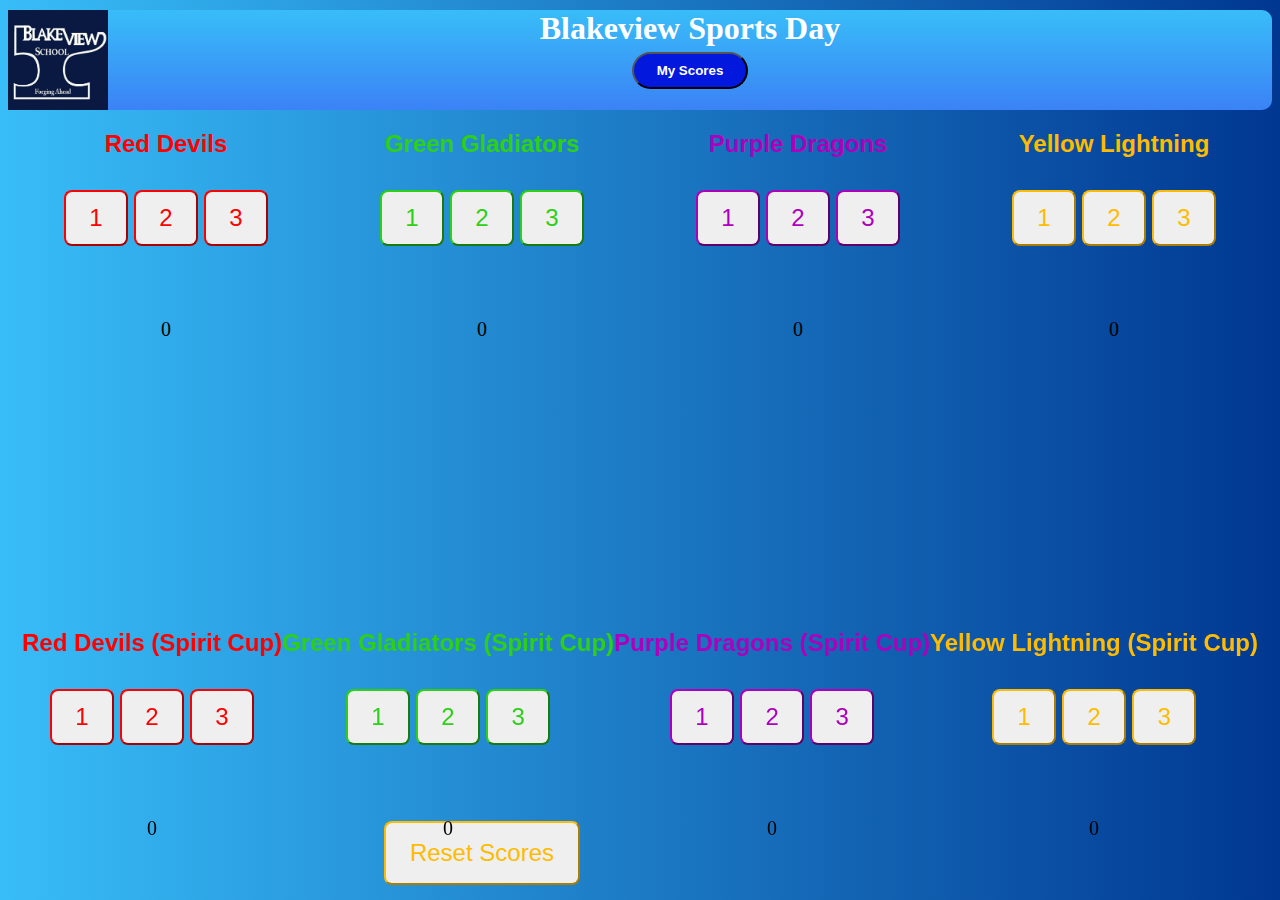
==== index.html @ 3027ed46 "Update index.html" ====
<!DOCTYPE html>
<html>

<head>
    <meta charset="UTF-8">
    <meta name="viewport">
    <title>Blakeview Sports Day</title>
    <link rel="stylesheet" href="index.css">
    <link rel="icon" type="image/jpg" sizes="16x16" href="./images/Blakeview JPG.jpg">
    <script src="index.js"></script>
    <style>
        .topnav {
            height: 100px;
        }
        .topnav img {
            height: 100%; 
            float: left;
        }
    </style>
</head>

<body>
    <div class="topnav">
        <img src="./images/Blakeview JPG.jpg" alt="Blakeview Image" style="width: 100px; height: 100px;">
        <h1>Blakeview Sports Day</h1>
        <button class="my-scores" href="./scoreboard.html" , onclick="finaliseScores()">My Scores</button>
    </div>
    <div class="Teams">
        <div class="team-1">
            <h2 class="team-1">Red Devils</h2>
            <div class="button-red">
                <button class="button-red" type="button" onclick="addScore('red-score',1)">1</button>
                <button class="button-red" type="button" onclick="addScore('red-score',2)">2</button>
                <button class="button-red" type="button" onclick="addScore('red-score',3)">3</button>
            </div>
            <div class="score-1" id="red-score">0</div>
        </div>
        <div class="team-2">
            <h2 class="team-2">Green Gladiators</h2>
            <div class="button-green">
                <button class="button-green" type="button" onclick="addScore('green-score',1)">1</button>
                <button class="button-green" type="button" onclick="addScore('green-score',2)">2</button>
                <button class="button-green" type="button" onclick="addScore('green-score',3)">3</button>
            </div>
            <div class="score-2" id="green-score">0</div>
        </div>
        <div class="team-3">
            <h2 class="team-3">Purple Dragons</h2>
            <div class="button-purple">
                <button class="button-purple" type="button" onclick="addScore('purple-score',1)">1</button>
                <button class="button-purple" type="button" onclick="addScore('purple-score',2)">2</button>
                <button class="button-purple" type="button" onclick="addScore('purple-score',3)">3</button>
            </div>
            <div class="score-3" id="purple-score">0</div>
        </div>
        <div class="team-4">
            <h2 class="team-4">Yellow Lightning</h2>
            <div class="button-yellow">
                <button class="button-yellow" type="button" onclick="addScore('yellow-score',1)">1</button>
                <button class="button-yellow" type="button" onclick="addScore('yellow-score',2)">2</button>
                <button class="button-yellow" type="button" onclick="addScore('yellow-score',3)">3</button>
            </div>
            <div class="score-4" id="yellow-score">0</div>
            <button class="reset-button" type="button" onclick="resetScore()">Reset Scores</button>
        </div>
        
        <!-- Spirit Cup buttons in separate div classes -->
        <div class="Spirit-Cup">
            <div class="team-1-spirit">
                <h2 class="team-1">Red Devils (Spirit Cup)</h2>
                <div class="button-red">
                    <button class="button-red" type="button" onclick="addScore('red-score-spirit',1)">1</button>
                    <button class="button-red" type="button" onclick="addScore('red-score-spirit',2)">2</button>
                    <button class="button-red" type="button" onclick="addScore('red-score-spirit',3)">3</button>
                </div>
                <div class="score-1" id="red-score-spirit">0</div>
            </div>
    
            <div class="team-2-spirit">
                <h2 class="team-2">Green Gladiators (Spirit Cup)</h2>
                <div class="button-green">
                    <button class="button-green" type="button" onclick="addScore('green-score-spirit',1)">1</button>
                    <button class="button-green" type="button" onclick="addScore('green-score-spirit',2)">2</button>
                    <button class="button-green" type="button" onclick="addScore('green-score-spirit',3)">3</button>
                </div>
                <div class="score-2" id="green-score-spirit">0</div>
            </div>
    
            <div class="team-3-spirit">
                <h2 class="team-3">Purple Dragons (Spirit Cup)</h2>
                <div class="button-purple">
                    <button class="button-purple" type="button" onclick="addScore('purple-score-spirit',1)">1</button>
                    <button class="button-purple" type="button" onclick="addScore('purple-score-spirit',2)">2</button>
                    <button class="button-purple" type="button" onclick="addScore('purple-score-spirit',3)">3</button>
                </div>
                <div class="score-3" id="purple-score-spirit">0</div>
            </div>
    
            <div class="team-4-spirit">
                <h2 class="team-4">Yellow Lightning (Spirit Cup)</h2>
                <div class="button-yellow">
                    <button class="button-yellow" type="button" onclick="addScore('yellow-score-spirit',1)">1</button>
                    <button class="button-yellow" type="button" onclick="addScore('yellow-score-spirit',2)">2</button>
                    <button class="button-yellow" type="button" onclick="addScore('yellow-score-spirit',3)">3</button>
                </div>
                <div class="score-4" id="yellow-score-spirit">0</div>
            </div>
        </div>
    </div>

    <footer></footer>
</body>

</html>
---- index.css ----
.topnav {
  text-align: center;
  background-image: linear-gradient(rgb(56, 189, 248), rgb(59, 130, 246));
  border-radius: 10px;
  margin-top: auto;
}


h1 {
  color: rgb(255, 255, 255);
  font-family:Cambria, Cochin, Georgia, Times, 'Times New Roman', serif;
  margin-bottom: 5px;
  margin-top: 10px;
  position: static;
  grid-template-columns: 4;
  grid-template-rows: 3;
}

.my-scores {
  padding: 9px 23px;
  border-radius: 100px;
  background-color: #0318dd;
  color: #ffffff;
  font-weight: bold;
  transition: all 0.5s;
  display: inline;
  
}

.my-scores:hover {
  cursor: pointer;
  outline: 0;
  color: #ffffff;
  background-color: #0318dd;
  border-color: #0318dd;
}


.Spirit-Cup {
  display: flex;
  position: absolute;
  bottom: 0;
  font-weight: bold;
  transition: all 0.5s;
  -webkit-transition: all 0.5s;
  justify-content: space-around;
  text-align: center;
  flex:1
}

.Teams {
  display: flex;
  bottom: 0;
  font-weight: bold;
  transition: all 0.5s;
  -webkit-transition: all 0.5s;
  justify-content: space-around;
  text-align: center;
  flex:1;

}

.team-1,
.team-1-spirit {
  color: #ff0000;
}

.team-2,
.team-2-spirit {
  color: #2dcf17;
}

.team-3,
.team-3-spirit {
  color: #ad00bd;
}

.team-4,
.team-4-spirit {
  color: #ffbb00;
}




.button-red {
  color: #ff0000;
  border-color: #ff0000;

  bottom: 20px;
  right: 20px;outline: 0;
  background-color: none;
  font-weight: 400;
  text-align: center;
  padding: 12px 23px;
  font-size: 24px;
  border-radius: .50rem;

}

.button-green {
  color: #2dcf17;
  border-color: #2dcf17;

  bottom: 20px;
  right: 20px;outline: 0;
  background-color: none;
  font-weight: 400;
  text-align: center;
  padding: 12px 23px;
  font-size: 24px;
  border-radius: .50rem;

}


.button-purple {
  color: #ad00bd;
  border-color: #ad00bd;

  right: 20px;outline: 0;
  background-color: none;
  font-weight: 400;
  text-align: center;
  padding: 12px 23px;
  font-size: 24px;
  border-radius: .50rem;

}

.button-yellow {
  color: #ffbb00;
  border-color: #ffbb00;

  bottom: 20px;
  right: 20px;outline: 0;
  background-color: none;
  font-weight: 400;
  text-align: center;
  padding: 12px 23px;
  font-size: 24px;
  border-radius: .50rem;

}

.reset-button {
  color: #ffbb00;
  border-color: #ffbb00;

  position: fixed;
  bottom: 15px;
  right: 700px;
  outline: 0;
  font-weight: 400;
  text-align: center;
  padding: 16px 24px;
  font-size: 24px;
  border-radius: .50rem;
  
}

.button-red:hover {
  cursor: pointer;
  outline: 0;
  color: #ffffff;
  border-color: #ff0000;
  background-color: #ff0000;
}

.button-green:hover {
  cursor: pointer;
  outline: 0;
  color: #ffffff;
  background-color: #2dcf17;
  border-color: #2dcf17;
}

.button-purple:hover {
  cursor: pointer;
  outline: 0;
  color: #ffffff;
  background-color: #ad00bd;
  border-color: #ad00bd;
}

.button-yellow:hover {
  cursor: pointer;
  outline: 0;
  color: #ffffff;
  background-color: #ffbb00;
  border-color: #ffbb00;
}

.reset-button:hover {
  cursor: pointer;
  outline: 0;
  color: #ffffff;
  background-color: #ffbb00;
  border-color: #ffbb00;
}


.score-1,
.score-2,
.score-3,
.score-4 {
  color: #000000;
  border-color: #000000;
  font-weight: 400;
  text-align: center;
  padding: 60px 25px;
  font-size: 20px;
  font-family: 'Times New Roman', Times, serif;
  font-style: bold;
  border-radius: .50rem;
}

body {
  background-image: linear-gradient(to right, rgb(56, 189, 248), rgb(0, 55, 145));
  font-family: Arial, sans-serif;
}

@media (max-width: 768px) {
  .Teams {    
    align-items: center;
  }

  .Spirit-Cup {
    align-items: center;
  }

  .button-red,
  .button-green,
  .button-purple,
  .button-yellow,
  .button-red.new-buttons,
  .button-green.new-buttons,
  .button-purple.new-buttons,
  .button-yellow.new-buttons {
    width: 100%;
  }


}
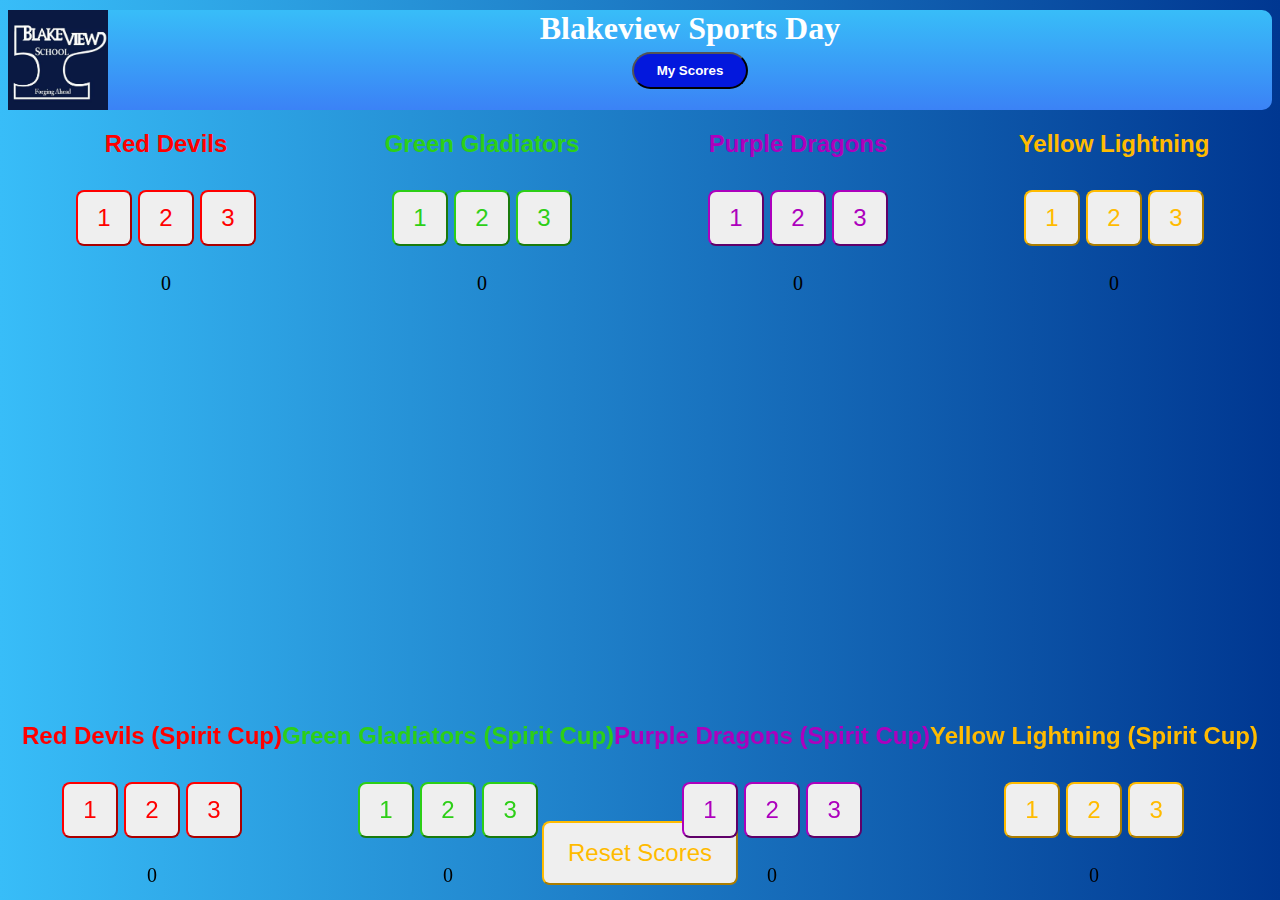
==== commit 2e7cd020: "Update index.html" ====
--- a/index.html
+++ b/index.html
@@ -1,6 +1,5 @@
 <!DOCTYPE html>
 <html>
-
 <head>
     <meta charset="UTF-8">
     <meta name="viewport">
@@ -18,97 +17,99 @@
         }
     </style>
 </head>
-
 <body>
     <div class="topnav">
         <img src="./images/Blakeview JPG.jpg" alt="Blakeview Image" style="width: 100px; height: 100px;">
         <h1>Blakeview Sports Day</h1>
-        <button class="my-scores" href="./scoreboard.html" , onclick="finaliseScores()">My Scores</button>
+        <button class="my-scores" href="./scoreboard.html" onclick="finaliseScores()">My Scores</button>
     </div>
+    
     <div class="Teams">
         <div class="team-1">
             <h2 class="team-1">Red Devils</h2>
             <div class="button-red">
-                <button class="button-red" type="button" onclick="addScore('red-score',1)">1</button>
-                <button class="button-red" type="button" onclick="addScore('red-score',2)">2</button>
-                <button class="button-red" type="button" onclick="addScore('red-score',3)">3</button>
+                <button class="button-red" type="button" onclick="addScore('red-score', 1)">1</button>
+                <button class="button-red" type="button" onclick="addScore('red-score', 2)">2</button>
+                <button class="button-red" type="button" onclick="addScore('red-score', 3)">3</button>
             </div>
             <div class="score-1" id="red-score">0</div>
         </div>
+        
         <div class="team-2">
             <h2 class="team-2">Green Gladiators</h2>
             <div class="button-green">
-                <button class="button-green" type="button" onclick="addScore('green-score',1)">1</button>
-                <button class="button-green" type="button" onclick="addScore('green-score',2)">2</button>
-                <button class="button-green" type="button" onclick="addScore('green-score',3)">3</button>
+                <button class="button-green" type="button" onclick="addScore('green-score', 1)">1</button>
+                <button class="button-green" type="button" onclick="addScore('green-score', 2)">2</button>
+                <button class="button-green" type="button" onclick="addScore('green-score', 3)">3</button>
             </div>
-            <div class="score-2" id="green-score">0</div>
+            <div class ="score-2" id="green-score">0</div>
         </div>
+
         <div class="team-3">
             <h2 class="team-3">Purple Dragons</h2>
             <div class="button-purple">
-                <button class="button-purple" type="button" onclick="addScore('purple-score',1)">1</button>
-                <button class="button-purple" type="button" onclick="addScore('purple-score',2)">2</button>
-                <button class="button-purple" type="button" onclick="addScore('purple-score',3)">3</button>
+                <button class="button-purple" type="button" onclick="addScore('purple-score', 1)">1</button>
+                <button class="button-purple" type="button" onclick="addScore('purple-score', 2)">2</button>
+                <button class="button-purple" type="button" onclick="addScore('purple-score', 3)">3</button>
             </div>
             <div class="score-3" id="purple-score">0</div>
         </div>
+
         <div class="team-4">
             <h2 class="team-4">Yellow Lightning</h2>
             <div class="button-yellow">
-                <button class="button-yellow" type="button" onclick="addScore('yellow-score',1)">1</button>
-                <button class="button-yellow" type="button" onclick="addScore('yellow-score',2)">2</button>
-                <button class="button-yellow" type="button" onclick="addScore('yellow-score',3)">3</button>
+                <button class="button-yellow" type="button" onclick="addScore('yellow-score', 1)">1</button>
+                <button class="button-yellow" type="button" onclick="addScore('yellow-score', 2)">2</button>
+                <button class="button-yellow" type="button" onclick="addScore('yellow-score', 3)">3</button>
             </div>
             <div class="score-4" id="yellow-score">0</div>
             <button class="reset-button" type="button" onclick="resetScore()">Reset Scores</button>
         </div>
+
         
-        <!-- Spirit Cup buttons in separate div classes -->
         <div class="Spirit-Cup">
             <div class="team-1-spirit">
                 <h2 class="team-1">Red Devils (Spirit Cup)</h2>
                 <div class="button-red">
-                    <button class="button-red" type="button" onclick="addScore('red-score-spirit',1)">1</button>
-                    <button class="button-red" type="button" onclick="addScore('red-score-spirit',2)">2</button>
-                    <button class="button-red" type="button" onclick="addScore('red-score-spirit',3)">3</button>
+                    <button class="button-red" type="button" onclick="addScore('red-score-spirit', 1)">1</button>
+                    <button class="button-red" type="button" onclick="addScore('red-score-spirit', 2)">2</button>
+                    <button class="button-red" type="button" onclick="addScore('red-score-spirit', 3)">3</button>
                 </div>
                 <div class="score-1" id="red-score-spirit">0</div>
             </div>
-    
+
             <div class="team-2-spirit">
                 <h2 class="team-2">Green Gladiators (Spirit Cup)</h2>
                 <div class="button-green">
-                    <button class="button-green" type="button" onclick="addScore('green-score-spirit',1)">1</button>
-                    <button class="button-green" type="button" onclick="addScore('green-score-spirit',2)">2</button>
-                    <button class="button-green" type="button" onclick="addScore('green-score-spirit',3)">3</button>
+                    <button class="button-green" type="button" onclick="addScore('green-score-spirit', 1)">1</button>
+                    <button class="button-green" type="button" onclick="addScore('green-score-spirit', 2)">2</button>
+                    <button class="button-green" type="button" onclick="addScore('green-score-spirit', 3)">3</button>
                 </div>
                 <div class="score-2" id="green-score-spirit">0</div>
             </div>
-    
+
             <div class="team-3-spirit">
                 <h2 class="team-3">Purple Dragons (Spirit Cup)</h2>
                 <div class="button-purple">
-                    <button class="button-purple" type="button" onclick="addScore('purple-score-spirit',1)">1</button>
-                    <button class="button-purple" type="button" onclick="addScore('purple-score-spirit',2)">2</button>
-                    <button class="button-purple" type="button" onclick="addScore('purple-score-spirit',3)">3</button>
+                    <button class="button-purple" type="button" onclick="addScore('purple-score-spirit', 1)">1</button>
+                    <button class="button-purple" type="button" onclick="addScore('purple-score-spirit', 2)">2</button>
+                    <button class="button-purple" type="button" onclick="addScore('purple-score-spirit', 3)">3</button>
                 </div>
                 <div class="score-3" id="purple-score-spirit">0</div>
             </div>
-    
+
             <div class="team-4-spirit">
                 <h2 class="team-4">Yellow Lightning (Spirit Cup)</h2>
                 <div class="button-yellow">
-                    <button class="button-yellow" type="button" onclick="addScore('yellow-score-spirit',1)">1</button>
-                    <button class="button-yellow" type="button" onclick="addScore('yellow-score-spirit',2)">2</button>
-                    <button class="button-yellow" type="button" onclick="addScore('yellow-score-spirit',3)">3</button>
+                    <button class="button-yellow" type="button" onclick="addScore('yellow-score-spirit', 1)">1</button>
+                    <button class="button-yellow" type="button" onclick="addScore('yellow-score-spirit', 2)">2</button>
+                    <button class="button-yellow" type="button" onclick="addScore('yellow-score-spirit', 3)">3</button>
                 </div>
                 <div class="score-4" id="yellow-score-spirit">0</div>
             </div>
         </div>
     </div>
-
+    
     <footer></footer>
 </body>
-
 </html>
--- a/index.css
+++ b/index.css
@@ -92,7 +92,7 @@
   background-color: none;
   font-weight: 400;
   text-align: center;
-  padding: 12px 23px;
+  padding: 12px 19px;
   font-size: 24px;
   border-radius: .50rem;
 
@@ -107,7 +107,7 @@
   background-color: none;
   font-weight: 400;
   text-align: center;
-  padding: 12px 23px;
+  padding: 12px 19px;
   font-size: 24px;
   border-radius: .50rem;
 
@@ -122,7 +122,7 @@
   background-color: none;
   font-weight: 400;
   text-align: center;
-  padding: 12px 23px;
+  padding: 12px 19px;
   font-size: 24px;
   border-radius: .50rem;
 
@@ -137,7 +137,7 @@
   background-color: none;
   font-weight: 400;
   text-align: center;
-  padding: 12px 23px;
+  padding: 12px 19px;
   font-size: 24px;
   border-radius: .50rem;
 
@@ -146,18 +146,17 @@
 .reset-button {
   color: #ffbb00;
   border-color: #ffbb00;
-
+  
   position: fixed;
   bottom: 15px;
-  right: 700px;
-  outline: 0;
-  font-weight: 400;
-  text-align: center;
+  left: 50%;
+  transform: translateX(-50%);
+  font-weight: 400;  
   padding: 16px 24px;
   font-size: 24px;
   border-radius: .50rem;
-  
-}
+}
+
 
 .button-red:hover {
   cursor: pointer;
@@ -207,8 +206,8 @@
   color: #000000;
   border-color: #000000;
   font-weight: 400;
-  text-align: center;
-  padding: 60px 25px;
+  line-height: 0;
+  padding: 25px 25px;
   font-size: 20px;
   font-family: 'Times New Roman', Times, serif;
   font-style: bold;
@@ -225,9 +224,6 @@
     align-items: center;
   }
 
-  .Spirit-Cup {
-    align-items: center;
-  }
 
   .button-red,
   .button-green,
@@ -242,3 +238,5 @@
 
 
 }
+
+
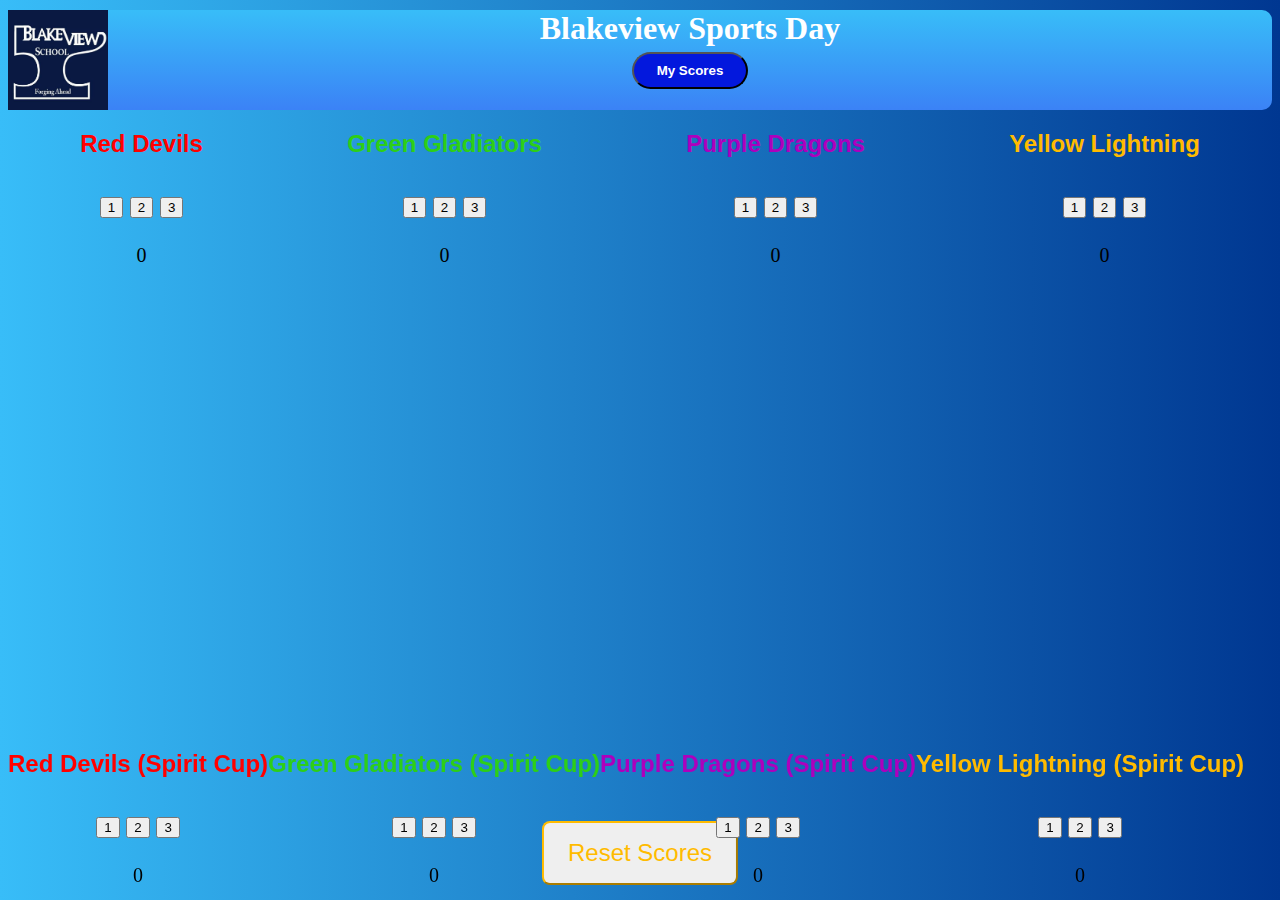
==== commit 3aff36aa: "Update index.html" ====
--- a/index.html
+++ b/index.html
@@ -28,9 +28,9 @@
         <div class="team-1">
             <h2 class="team-1">Red Devils</h2>
             <div class="button-red">
-                <button class="button-red" type="button" onclick="addScore('red-score', 1)">1</button>
-                <button class="button-red" type="button" onclick="addScore('red-score', 2)">2</button>
-                <button class="button-red" type="button" onclick="addScore('red-score', 3)">3</button>
+                <button class="button-red1" type="button" onclick="addScore('red-score', 1)">1</button>
+                <button class="button-red2" type="button" onclick="addScore('red-score', 2)">2</button>
+                <button class="button-red3" type="button" onclick="addScore('red-score', 3)">3</button>
             </div>
             <div class="score-1" id="red-score">0</div>
         </div>
@@ -38,9 +38,9 @@
         <div class="team-2">
             <h2 class="team-2">Green Gladiators</h2>
             <div class="button-green">
-                <button class="button-green" type="button" onclick="addScore('green-score', 1)">1</button>
-                <button class="button-green" type="button" onclick="addScore('green-score', 2)">2</button>
-                <button class="button-green" type="button" onclick="addScore('green-score', 3)">3</button>
+                <button class="button-green1" type="button" onclick="addScore('green-score', 1)">1</button>
+                <button class="button-green2" type="button" onclick="addScore('green-score', 2)">2</button>
+                <button class="button-green3" type="button" onclick="addScore('green-score', 3)">3</button>
             </div>
             <div class ="score-2" id="green-score">0</div>
         </div>
@@ -48,9 +48,9 @@
         <div class="team-3">
             <h2 class="team-3">Purple Dragons</h2>
             <div class="button-purple">
-                <button class="button-purple" type="button" onclick="addScore('purple-score', 1)">1</button>
-                <button class="button-purple" type="button" onclick="addScore('purple-score', 2)">2</button>
-                <button class="button-purple" type="button" onclick="addScore('purple-score', 3)">3</button>
+                <button class="button-purple1" type="button" onclick="addScore('purple-score', 1)">1</button>
+                <button class="button-purple2" type="button" onclick="addScore('purple-score', 2)">2</button>
+                <button class="button-purple3" type="button" onclick="addScore('purple-score', 3)">3</button>
             </div>
             <div class="score-3" id="purple-score">0</div>
         </div>
@@ -58,22 +58,21 @@
         <div class="team-4">
             <h2 class="team-4">Yellow Lightning</h2>
             <div class="button-yellow">
-                <button class="button-yellow" type="button" onclick="addScore('yellow-score', 1)">1</button>
-                <button class="button-yellow" type="button" onclick="addScore('yellow-score', 2)">2</button>
-                <button class="button-yellow" type="button" onclick="addScore('yellow-score', 3)">3</button>
+                <button class="button-yellow1" type="button" onclick="addScore('yellow-score', 1)">1</button>
+                <button class="button-yellow2" type="button" onclick="addScore('yellow-score', 2)">2</button>
+                <button class="button-yellow3" type="button" onclick="addScore('yellow-score', 3)">3</button>
             </div>
             <div class="score-4" id="yellow-score">0</div>
             <button class="reset-button" type="button" onclick="resetScore()">Reset Scores</button>
         </div>
-
         
-        <div class="Spirit-Cup">
+    </div><div class="Spirit-Cup">
             <div class="team-1-spirit">
                 <h2 class="team-1">Red Devils (Spirit Cup)</h2>
                 <div class="button-red">
-                    <button class="button-red" type="button" onclick="addScore('red-score-spirit', 1)">1</button>
-                    <button class="button-red" type="button" onclick="addScore('red-score-spirit', 2)">2</button>
-                    <button class="button-red" type="button" onclick="addScore('red-score-spirit', 3)">3</button>
+                    <button class="button-red4" type="button" onclick="addScore('red-score-spirit', 1)">1</button>
+                    <button class="button-red5" type="button" onclick="addScore('red-score-spirit', 2)">2</button>
+                    <button class="button-red6" type="button" onclick="addScore('red-score-spirit', 3)">3</button>
                 </div>
                 <div class="score-1" id="red-score-spirit">0</div>
             </div>
@@ -81,9 +80,9 @@
             <div class="team-2-spirit">
                 <h2 class="team-2">Green Gladiators (Spirit Cup)</h2>
                 <div class="button-green">
-                    <button class="button-green" type="button" onclick="addScore('green-score-spirit', 1)">1</button>
-                    <button class="button-green" type="button" onclick="addScore('green-score-spirit', 2)">2</button>
-                    <button class="button-green" type="button" onclick="addScore('green-score-spirit', 3)">3</button>
+                    <button class="button-green4" type="button" onclick="addScore('green-score-spirit', 1)">1</button>
+                    <button class="button-green5" type="button" onclick="addScore('green-score-spirit', 2)">2</button>
+                    <button class="button-green6" type="button" onclick="addScore('green-score-spirit', 3)">3</button>
                 </div>
                 <div class="score-2" id="green-score-spirit">0</div>
             </div>
@@ -91,9 +90,9 @@
             <div class="team-3-spirit">
                 <h2 class="team-3">Purple Dragons (Spirit Cup)</h2>
                 <div class="button-purple">
-                    <button class="button-purple" type="button" onclick="addScore('purple-score-spirit', 1)">1</button>
-                    <button class="button-purple" type="button" onclick="addScore('purple-score-spirit', 2)">2</button>
-                    <button class="button-purple" type="button" onclick="addScore('purple-score-spirit', 3)">3</button>
+                    <button class="button-purple4" type="button" onclick="addScore('purple-score-spirit', 1)">1</button>
+                    <button class="button-purple5" type="button" onclick="addScore('purple-score-spirit', 2)">2</button>
+                    <button class="button-purple6" type="button" onclick="addScore('purple-score-spirit', 3)">3</button>
                 </div>
                 <div class="score-3" id="purple-score-spirit">0</div>
             </div>
@@ -101,15 +100,16 @@
             <div class="team-4-spirit">
                 <h2 class="team-4">Yellow Lightning (Spirit Cup)</h2>
                 <div class="button-yellow">
-                    <button class="button-yellow" type="button" onclick="addScore('yellow-score-spirit', 1)">1</button>
-                    <button class="button-yellow" type="button" onclick="addScore('yellow-score-spirit', 2)">2</button>
-                    <button class="button-yellow" type="button" onclick="addScore('yellow-score-spirit', 3)">3</button>
+                    <button class="button-yellow4" type="button" onclick="addScore('yellow-score-spirit', 1)">1</button>
+                    <button class="button-yellow5" type="button" onclick="addScore('yellow-score-spirit', 2)">2</button>
+                    <button class="button-yellow6" type="button" onclick="addScore('yellow-score-spirit', 3)">3</button>
                 </div>
                 <div class="score-4" id="yellow-score-spirit">0</div>
             </div>
         </div>
-    </div>
     
-    <footer></footer>
+        
 </body>
 </html>
+
+
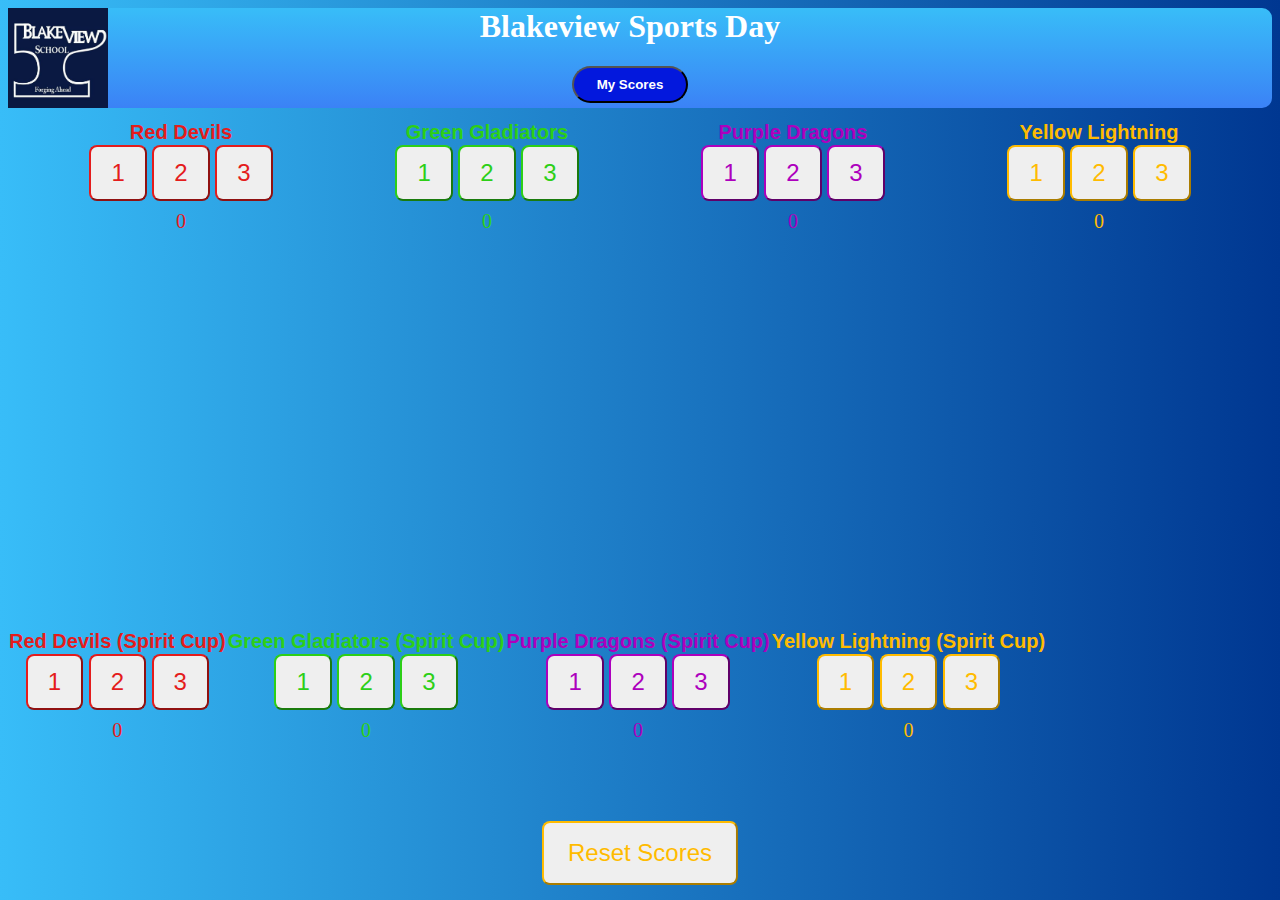
==== commit b09cbb81: "Update index.html" ====
--- a/index.html
+++ b/index.html
@@ -112,4 +112,3 @@
 </body>
 </html>
 
-
--- a/index.css
+++ b/index.css
@@ -5,38 +5,75 @@
   margin-top: auto;
 }
 
-
 h1 {
-  color: rgb(255, 255, 255);
-  font-family:Cambria, Cochin, Georgia, Times, 'Times New Roman', serif;
-  margin-bottom: 5px;
-  margin-top: 10px;
-  position: static;
-  grid-template-columns: 4;
-  grid-template-rows: 3;
+  color: #fff;
+  font-family: Cambria, Cochin, Georgia, Times, 'Times New Roman', serif;
+  margin-top: 0px;
+  margin-right: 120px;
+  }
+
+h2 {
+  margin: 1px;
 }
 
 .my-scores {
   padding: 9px 23px;
   border-radius: 100px;
   background-color: #0318dd;
-  color: #ffffff;
+  color: #fff;
   font-weight: bold;
   transition: all 0.5s;
   display: inline;
-  
+  margin-right: 120px;
 }
 
 .my-scores:hover {
-  cursor: pointer;
-  outline: 0;
+  
+  cursor: pointer;
   color: #ffffff;
   background-color: #0318dd;
   border-color: #0318dd;
 }
 
-
-.Spirit-Cup {
+.score-1,
+.score-2,
+.score-3,
+.score-4 {
+
+  font-weight: 400;
+  line-height: 0;
+  padding: 20px 20px;
+  font-size: 20px;
+  font-family: 'Times New Roman', Times, serif;
+  font-style: bold;
+  
+}
+
+
+.team-1, .team-2, .team-3, .team-4 {
+  font-size: 20px;
+}
+
+.Teams {
+  display: flex;
+  bottom: 0;
+  font-weight: bold;
+  transition: all 0.5s;
+  -webkit-transition: all 0.5s;
+  justify-content: space-around;
+  text-align: center;
+  align-items: center;
+  flex:1;
+
+  border-radius:.50rem;
+  padding: 12px 20px;
+  font-size: 20px;
+  
+  
+}
+
+.Spirit-Cup { 
+
   display: flex;
   position: absolute;
   bottom: 0;
@@ -45,173 +82,248 @@
   -webkit-transition: all 0.5s;
   justify-content: space-around;
   text-align: center;
-  flex:1
-}
-
-.Teams {
-  display: flex;
-  bottom: 0;
-  font-weight: bold;
-  transition: all 0.5s;
-  -webkit-transition: all 0.5s;
-  justify-content: space-around;
-  text-align: center;
   flex:1;
-
-}
-
-.team-1,
-.team-1-spirit {
-  color: #ff0000;
-}
-
-.team-2,
-.team-2-spirit {
+  margin-bottom: 150px;
+  align-items: center;
+
+  border-radius:.50rem;
+  padding: 0px 0px;
+  font-size: 20px;
+  
+  
+}
+  
+
+
+.team-1, .team-1-spirit {
+  color: #e41c1c;
+}
+
+.team-2, .team-2-spirit {
   color: #2dcf17;
-}
-
-.team-3,
-.team-3-spirit {
+  
+}
+
+.team-3, .team-3-spirit {
   color: #ad00bd;
 }
 
-.team-4,
-.team-4-spirit {
+.team-4, .team-4-spirit {
   color: #ffbb00;
 }
 
-
-
-
-.button-red {
-  color: #ff0000;
-  border-color: #ff0000;
-
-  bottom: 20px;
-  right: 20px;outline: 0;
-  background-color: none;
-  font-weight: 400;
-  text-align: center;
-  padding: 12px 19px;
-  font-size: 24px;
-  border-radius: .50rem;
-
-}
-
-.button-green {
-  color: #2dcf17;
-  border-color: #2dcf17;
-
-  bottom: 20px;
-  right: 20px;outline: 0;
-  background-color: none;
-  font-weight: 400;
-  text-align: center;
-  padding: 12px 19px;
-  font-size: 24px;
-  border-radius: .50rem;
-
-}
-
-
-.button-purple {
-  color: #ad00bd;
-  border-color: #ad00bd;
-
-  right: 20px;outline: 0;
-  background-color: none;
-  font-weight: 400;
-  text-align: center;
-  padding: 12px 19px;
-  font-size: 24px;
-  border-radius: .50rem;
-
-}
-
-.button-yellow {
-  color: #ffbb00;
-  border-color: #ffbb00;
-
-  bottom: 20px;
-  right: 20px;outline: 0;
-  background-color: none;
-  font-weight: 400;
-  text-align: center;
-  padding: 12px 19px;
-  font-size: 24px;
-  border-radius: .50rem;
-
-}
+.button-red1, .button-red2, .button-red3 {
+  border-radius: .50rem;
+  padding: 12px 20px;
+  font-size: 24px;
+  outline: 0;
+  right: 20px;
+  bottom: 20px;
+  font-weight: 400;
+  text-align: center;
+
+  color:#e41c1c;
+  border-color: #e41c1c;
+}
+
+.button-green1, .button-green2, .button-green3 {
+  border-radius: .50rem;
+  padding: 12px 20px;
+  font-size: 24px;
+  outline: 0;
+  right: 20px;
+  bottom: 20px;
+  font-weight: 400;
+  text-align: center;
+
+  color:#2dcf17;
+  border-color:#2dcf17;
+}
+
+.button-purple1, .button-purple2, .button-purple3 {
+  border-radius: .50rem;
+  padding: 12px 20px;
+  font-size: 24px;
+  outline: 0;
+  right: 20px;
+  bottom: 20px;
+  font-weight: 400;
+  text-align: center;
+
+  color:#ad00bd;
+  border-color:#ad00bd;
+}
+
+
+.button-yellow1, .button-yellow2, .button-yellow3 {
+  border-radius: .50rem;
+  padding: 12px 20px;
+  font-size: 24px;
+  outline: 0;
+  right: 20px;
+  bottom: 20px;
+  font-weight: 400;
+  text-align: center;
+
+  color:#ffbb00;
+  border-color:#ffbb00;
+}
+
+.button-red4, .button-red5, .button-red6 {
+  border-radius: .50rem;
+  padding: 12px 20px;
+  font-size: 24px;
+  outline: 0;
+  right: 20px;
+  bottom: 20px;
+  font-weight: 400;
+  text-align: center;
+
+  color:#e41c1c;
+  border-color: #e41c1c;
+}
+
+.button-green4, .button-green5, .button-green6 {
+  border-radius: .50rem;
+  padding: 12px 20px;
+  font-size: 24px;
+  outline: 0;
+  right: 20px;
+  bottom: 20px;
+  font-weight: 400;
+  text-align: center;
+
+  color:#2dcf17;
+  border-color:#2dcf17;
+}
+
+.button-purple4, .button-purple5, .button-purple6 {
+  border-radius: .50rem;
+  padding: 12px 20px;
+  font-size: 24px;
+  outline: 0;
+  right: 20px;
+  bottom: 20px;
+  font-weight: 400;
+  text-align: center;
+
+  color:#ad00bd;
+  border-color:#ad00bd;
+}
+
+.button-yellow4, .button-yellow5, .button-yellow6 {
+  border-radius: .50rem;
+  padding: 12px 20px;
+  font-size: 24px;
+  outline: 0;
+  right: 20px;
+  bottom: 20px;
+  font-weight: 400;
+  text-align: center;
+
+  color:#ffbb00;
+  border-color:#ffbb00;
+}
+
+
 
 .reset-button {
   color: #ffbb00;
   border-color: #ffbb00;
-  
   position: fixed;
   bottom: 15px;
   left: 50%;
   transform: translateX(-50%);
-  font-weight: 400;  
+  font-weight: 400;
   padding: 16px 24px;
   font-size: 24px;
-  border-radius: .50rem;
-}
-
-
-.button-red:hover {
-  cursor: pointer;
-  outline: 0;
-  color: #ffffff;
-  border-color: #ff0000;
-  background-color: #ff0000;
-}
-
-.button-green:hover {
-  cursor: pointer;
-  outline: 0;
-  color: #ffffff;
+  border-radius: 0.5rem;
+}
+
+
+
+/* Comment */
+
+
+.button:hover, .reset-button:hover {
+  cursor: pointer;
+  border-color: #ffbb00;
+}
+
+.button-red1:hover, .button-red2:hover, .button-red3:hover {
+  background-color: #e41c1c;
+  cursor: pointer;
+  color: #fff;
+  border-color: #e41c1c;
+   
+}
+
+.button-green1:hover, .button-green2:hover, .button-green3:hover {
   background-color: #2dcf17;
+  cursor: pointer;
+  color: #fff;
+  border-radius: 0.5rem;
   border-color: #2dcf17;
 }
 
-.button-purple:hover {
-  cursor: pointer;
-  outline: 0;
-  color: #ffffff;
+.button-purple1:hover, .button-purple2:hover, .button-purple3:hover {
   background-color: #ad00bd;
-  border-color: #ad00bd;
-}
-
-.button-yellow:hover {
-  cursor: pointer;
-  outline: 0;
-  color: #ffffff;
+  cursor: pointer;
+  color: #fff;
+  border-radius: 0.5rem;
+  border-color: #ad00bd
+}
+
+.button-yellow1:hover, .button-yellow2:hover, .button-yellow3:hover {
   background-color: #ffbb00;
+  cursor: pointer;
+  color: #fff;
+  border-radius: 0.5rem;
   border-color: #ffbb00;
 }
 
+
+
+
+
+
+
+.button-red4:hover, .button-red5:hover, .button-red6:hover {
+  background-color: #e41c1c;
+  cursor: pointer;
+  color: #fff;
+  border-color: #e41c1c;
+   
+}
+
+.button-green4:hover, .button-green5:hover, .button-green6:hover {
+  background-color: #2dcf17;
+  cursor: pointer;
+  color: #fff;
+  border-radius: 0.5rem;
+  border-color: #2dcf17;
+}
+
+.button-purple4:hover, .button-purple5:hover, .button-purple6:hover {
+  background-color: #ad00bd;
+  cursor: pointer;
+  color: #fff;
+  border-radius: 0.5rem;
+  border-color: #ad00bd
+}
+
+.button-yellow4:hover, .button-yellow5:hover, .button-yellow6:hover {
+  background-color: #ffbb00;
+  cursor: pointer;
+  color: #fff;
+  border-radius: 0.5rem;
+  border-color: #ffbb00;
+}
+
+
 .reset-button:hover {
-  cursor: pointer;
-  outline: 0;
-  color: #ffffff;
   background-color: #ffbb00;
-  border-color: #ffbb00;
-}
-
-
-.score-1,
-.score-2,
-.score-3,
-.score-4 {
-  color: #000000;
-  border-color: #000000;
-  font-weight: 400;
-  line-height: 0;
-  padding: 25px 25px;
-  font-size: 20px;
-  font-family: 'Times New Roman', Times, serif;
-  font-style: bold;
-  border-radius: .50rem;
+  color:#fff;
 }
 
 body {
@@ -220,23 +332,19 @@
 }
 
 @media (max-width: 768px) {
-  .Teams {    
+  .Teams {
     align-items: center;
   }
 
-
-  .button-red,
-  .button-green,
-  .button-purple,
-  .button-yellow,
-  .button-red.new-buttons,
-  .button-green.new-buttons,
-  .button-purple.new-buttons,
-  .button-yellow.new-buttons {
+  .Spirit-Cup {
+    align-items: center;
+  }
+
+
+
+
+
+  .button, .reset-button {
     width: 100%;
   }
-
-
-}
-
-
+}
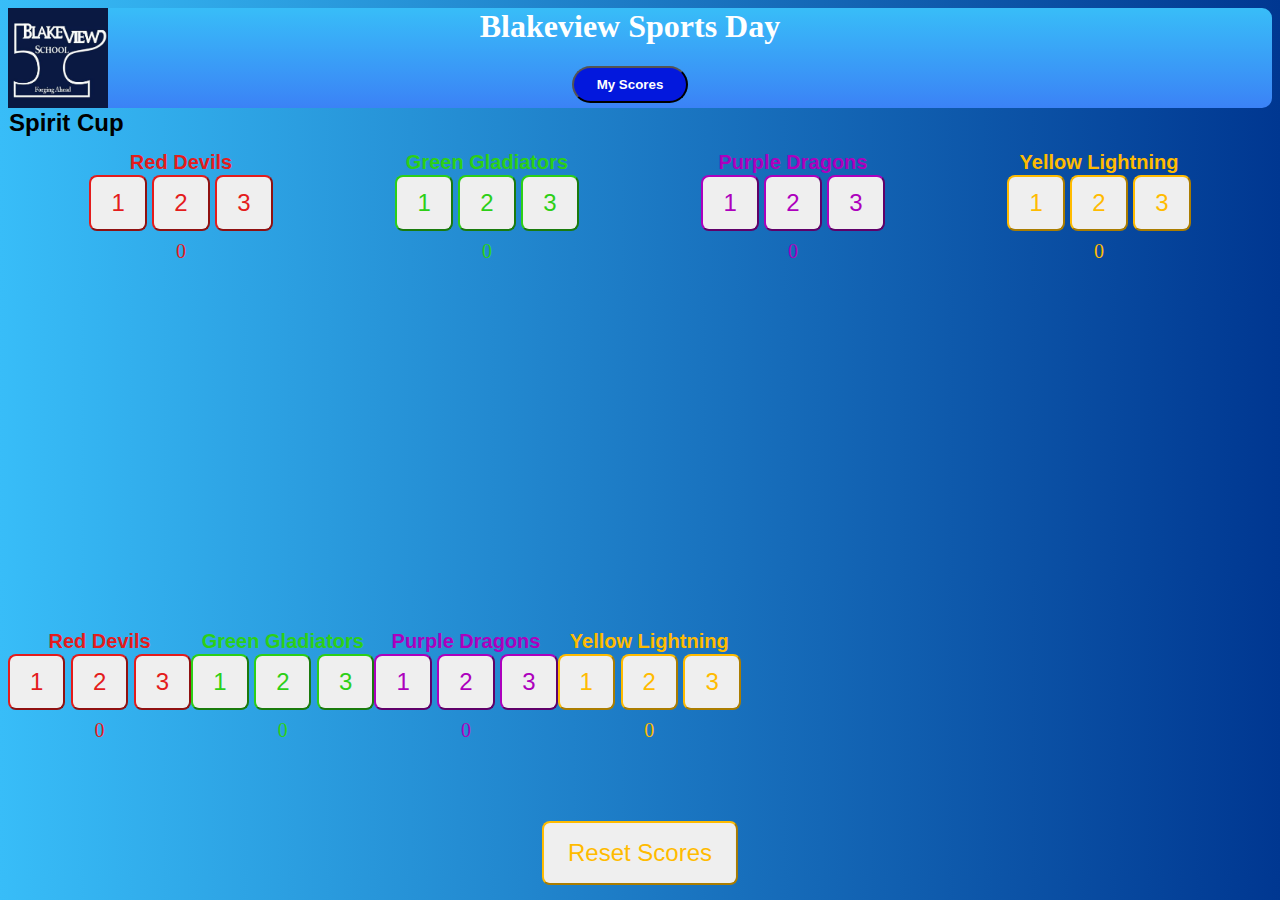
==== commit dcf67bd5: "Update index.html" ====
--- a/index.html
+++ b/index.html
@@ -23,8 +23,12 @@
         <h1>Blakeview Sports Day</h1>
         <button class="my-scores" href="./scoreboard.html" onclick="finaliseScores()">My Scores</button>
     </div>
-    
+        <div class = "SpiritCup">
+            <h2>Spirit Cup</h2>  
+        </div>    
     <div class="Teams">
+        
+        
         <div class="team-1">
             <h2 class="team-1">Red Devils</h2>
             <div class="button-red">
@@ -66,9 +70,10 @@
             <button class="reset-button" type="button" onclick="resetScore()">Reset Scores</button>
         </div>
         
-    </div><div class="Spirit-Cup">
+    </div>
+        <div class="Spirit-Cup">
             <div class="team-1-spirit">
-                <h2 class="team-1">Red Devils (Spirit Cup)</h2>
+                <h2 class="team-1">Red Devils</h2>
                 <div class="button-red">
                     <button class="button-red4" type="button" onclick="addScore('red-score-spirit', 1)">1</button>
                     <button class="button-red5" type="button" onclick="addScore('red-score-spirit', 2)">2</button>
@@ -78,7 +83,7 @@
             </div>
 
             <div class="team-2-spirit">
-                <h2 class="team-2">Green Gladiators (Spirit Cup)</h2>
+                <h2 class="team-2">Green Gladiators</h2>
                 <div class="button-green">
                     <button class="button-green4" type="button" onclick="addScore('green-score-spirit', 1)">1</button>
                     <button class="button-green5" type="button" onclick="addScore('green-score-spirit', 2)">2</button>
@@ -88,7 +93,7 @@
             </div>
 
             <div class="team-3-spirit">
-                <h2 class="team-3">Purple Dragons (Spirit Cup)</h2>
+                <h2 class="team-3">Purple Dragons</h2>
                 <div class="button-purple">
                     <button class="button-purple4" type="button" onclick="addScore('purple-score-spirit', 1)">1</button>
                     <button class="button-purple5" type="button" onclick="addScore('purple-score-spirit', 2)">2</button>
@@ -98,7 +103,7 @@
             </div>
 
             <div class="team-4-spirit">
-                <h2 class="team-4">Yellow Lightning (Spirit Cup)</h2>
+                <h2 class="team-4">Yellow Lightning</h2>
                 <div class="button-yellow">
                     <button class="button-yellow4" type="button" onclick="addScore('yellow-score-spirit', 1)">1</button>
                     <button class="button-yellow5" type="button" onclick="addScore('yellow-score-spirit', 2)">2</button>
@@ -111,4 +116,3 @@
         
 </body>
 </html>
-
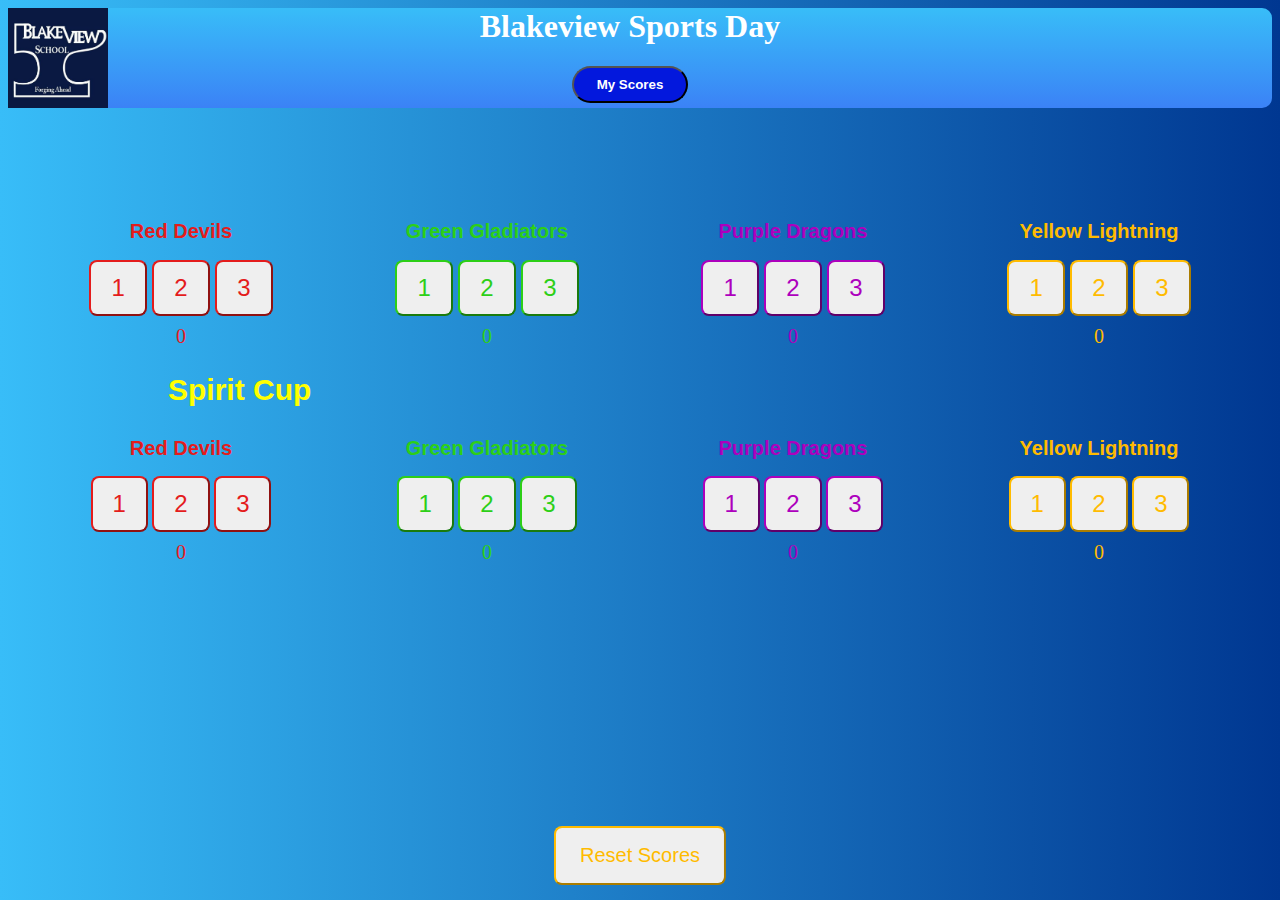
==== commit 65f05a92: "Update index.html" ====
--- a/index.html
+++ b/index.html
@@ -21,7 +21,7 @@
     <div class="topnav">
         <img src="./images/Blakeview JPG.jpg" alt="Blakeview Image" style="width: 100px; height: 100px;">
         <h1>Blakeview Sports Day</h1>
-        <button class="my-scores" href="./scoreboard.html" onclick="finaliseScores()">My Scores</button>
+        <button class="my-scores" href="sportsdaywebapp.online/scores" onclick="finaliseScores()">My Scores</button>
     </div>
         <div class = "SpiritCup">
             <h2>Spirit Cup</h2>  
--- a/index.css
+++ b/index.css
@@ -3,6 +3,7 @@
   background-image: linear-gradient(rgb(56, 189, 248), rgb(59, 130, 246));
   border-radius: 10px;
   margin-top: auto;
+  
 }
 
 h1 {
@@ -12,8 +13,17 @@
   margin-right: 120px;
   }
 
-h2 {
-  margin: 1px;
+.SpiritCup {
+
+position: relative;
+left: 160px;
+top: 240px;
+font-weight: 400;
+font-size: 20px;
+color: yellow;
+font-weight:bold;
+align-items: center;
+
 }
 
 .my-scores {
@@ -44,55 +54,50 @@
   line-height: 0;
   padding: 20px 20px;
   font-size: 20px;
-  font-family: 'Times New Roman', Times, serif;
+  font-family: 'Times New Roman';
   font-style: bold;
   
 }
-
 
 .team-1, .team-2, .team-3, .team-4 {
   font-size: 20px;
 }
 
 .Teams {
+  
   display: flex;
-  bottom: 0;
   font-weight: bold;
   transition: all 0.5s;
   -webkit-transition: all 0.5s;
   justify-content: space-around;
   text-align: center;
-  align-items: center;
   flex:1;
 
-  border-radius:.50rem;
-  padding: 12px 20px;
+  border-radius:.50rem; 
   font-size: 20px;
-  
-  
-}
+
+  padding: 12px 20px;
+
+  position: relative;
+  
+  }
 
 .Spirit-Cup { 
-
-  display: flex;
-  position: absolute;
-  bottom: 0;
+  
+  display:flex;
   font-weight: bold;
   transition: all 0.5s;
   -webkit-transition: all 0.5s;
   justify-content: space-around;
   text-align: center;
   flex:1;
-  margin-bottom: 150px;
   align-items: center;
 
+  margin-top: 40px;  
   border-radius:.50rem;
-  padding: 0px 0px;
-  font-size: 20px;
-  
-  
-}
-  
+  padding: 12px 20px;
+  
+}
 
 
 .team-1, .team-1-spirit {
@@ -121,7 +126,7 @@
   bottom: 20px;
   font-weight: 400;
   text-align: center;
-
+  
   color:#e41c1c;
   border-color: #e41c1c;
 }
@@ -131,8 +136,7 @@
   padding: 12px 20px;
   font-size: 24px;
   outline: 0;
-  right: 20px;
-  bottom: 20px;
+
   font-weight: 400;
   text-align: center;
 
@@ -154,7 +158,6 @@
   border-color:#ad00bd;
 }
 
-
 .button-yellow1, .button-yellow2, .button-yellow3 {
   border-radius: .50rem;
   padding: 12px 20px;
@@ -224,7 +227,6 @@
   color:#ffbb00;
   border-color:#ffbb00;
 }
-
 
 
 .reset-button {
@@ -236,10 +238,9 @@
   transform: translateX(-50%);
   font-weight: 400;
   padding: 16px 24px;
-  font-size: 24px;
-  border-radius: 0.5rem;
-}
-
+  font-size: 20px;
+  border-radius: 0.5rem;
+}
 
 
 /* Comment */
@@ -283,17 +284,11 @@
 }
 
 
-
-
-
-
-
 .button-red4:hover, .button-red5:hover, .button-red6:hover {
   background-color: #e41c1c;
   cursor: pointer;
   color: #fff;
   border-color: #e41c1c;
-   
 }
 
 .button-green4:hover, .button-green5:hover, .button-green6:hover {
@@ -340,10 +335,11 @@
     align-items: center;
   }
 
-
-
-
-
+  .SpiritCup {
+    
+   align-items: center;
+    
+  }
   .button, .reset-button {
     width: 100%;
   }
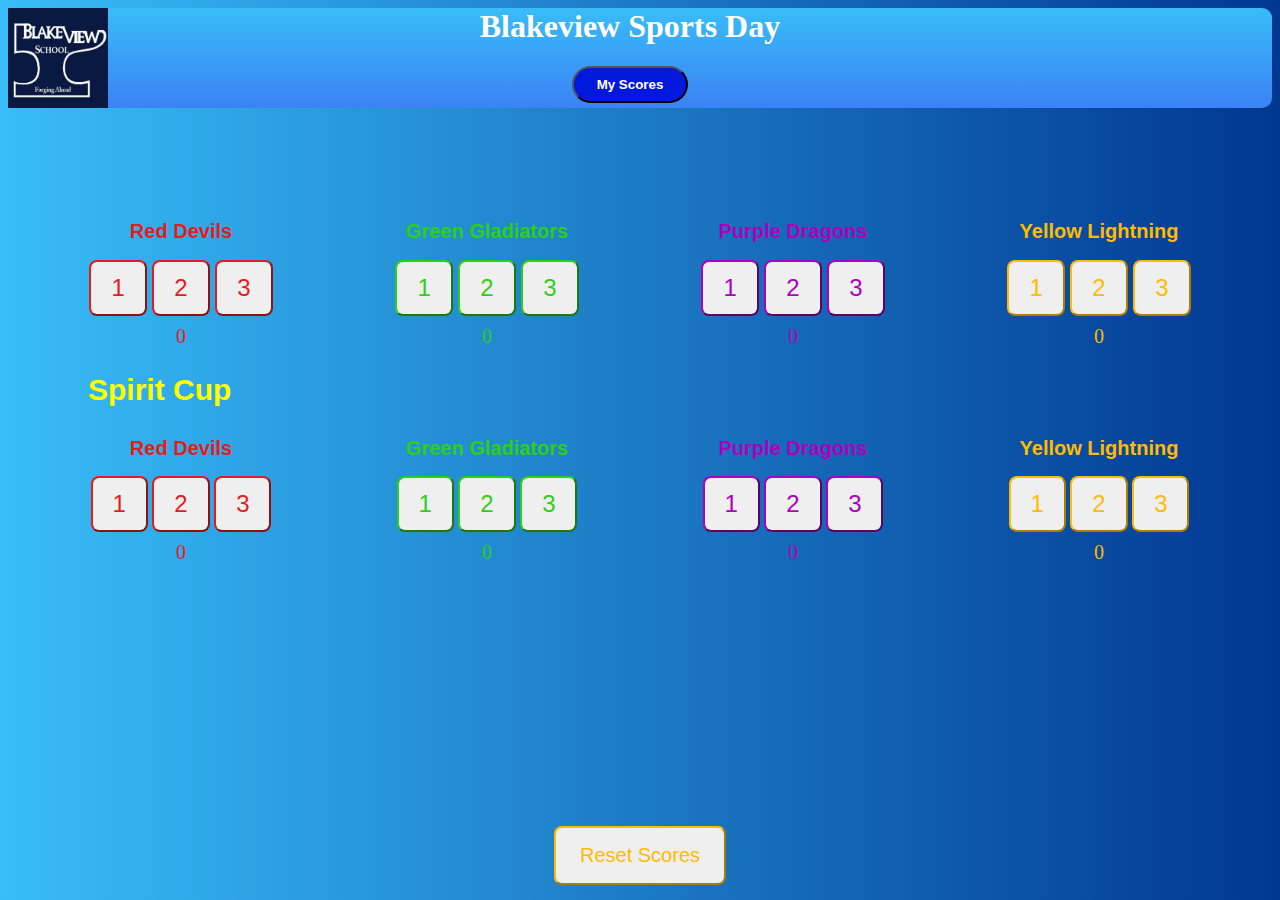
==== commit 5566d612: "Update index.html" ====
--- a/index.html
+++ b/index.html
@@ -21,7 +21,7 @@
     <div class="topnav">
         <img src="./images/Blakeview JPG.jpg" alt="Blakeview Image" style="width: 100px; height: 100px;">
         <h1>Blakeview Sports Day</h1>
-        <button class="my-scores" href="sportsdaywebapp.online/scores" onclick="finaliseScores()">My Scores</button>
+        <button class="my-scores" href="./scoreboard.html" onclick="finaliseScores()">My Scores</button>
     </div>
         <div class = "SpiritCup">
             <h2>Spirit Cup</h2>  
--- a/index.css
+++ b/index.css
@@ -16,7 +16,7 @@
 .SpiritCup {
 
 position: relative;
-left: 160px;
+left: 80px;
 top: 240px;
 font-weight: 400;
 font-size: 20px;
